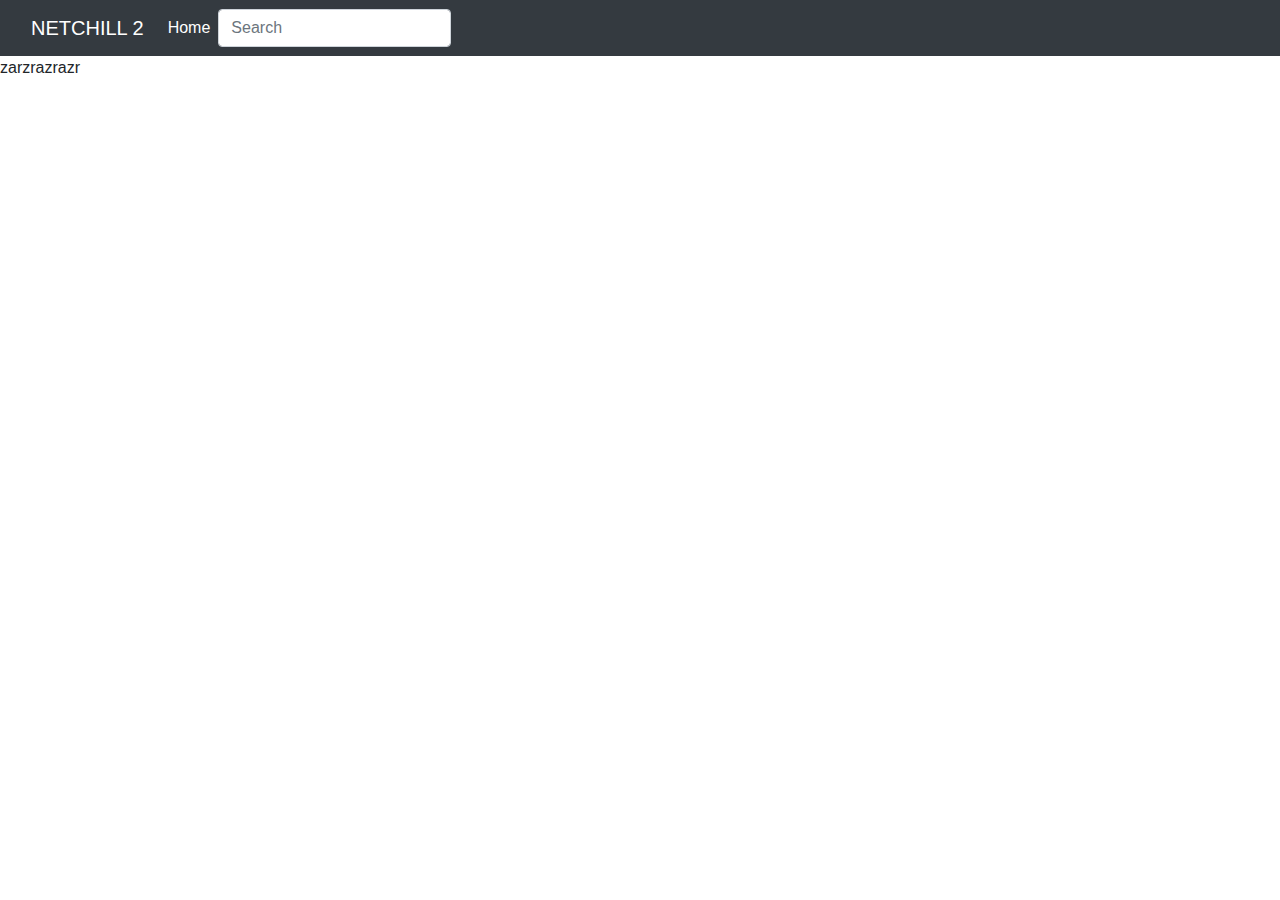
==== front-end/index.html @ a7bf2d0a "navbar" ====
<!doctype html>
<html lang="en">
  <head>
    <link rel="stylesheet" href="https://cdn.jsdelivr.net/npm/bootstrap@4.3.1/dist/css/bootstrap.min.css" integrity="sha384-ggOyR0iXCbMQv3Xipma34MD+dH/1fQ784/j6cY/iJTQUOhcWr7x9JvoRxT2MZw1T" crossorigin="anonymous">
    <meta charset="utf-8">
    <meta name="viewport" content="width=device-width, initial-scale=1">
    <meta name="description" content="">
    <meta name="author" content="Mark Otto, Jacob Thornton, and Bootstrap contributors">
    <meta name="generator" content="Hugo 0.88.1">
    <title>Navbar Template · Bootstrap v5.1</title>

    <link rel="canonical" href="https://getbootstrap.com/docs/5.1/examples/navbars/">

    

    <!-- Bootstrap core CSS -->
<link href="../assets/dist/css/bootstrap.min.css" rel="stylesheet">
<link href="style.css">

    <style>
      .bd-placeholder-img {
        font-size: 1.125rem;
        text-anchor: middle;
        -webkit-user-select: none;
        -moz-user-select: none;
        user-select: none;
      }

      @media (min-width: 768px) {
        .bd-placeholder-img-lg {
          font-size: 3.5rem;
        }
      }
    </style>
    <!-- Custom styles for this template -->
    <link href="navbar.css" rel="stylesheet">
  </head>
  <body>
    
<main>
  

  <nav class="navbar navbar-expand-sm navbar-dark bg-dark" aria-label="Third navbar example">
    <div class="container-fluid">
      <a class="navbar-brand" href="#">NETCHILL 2</a>
      <button class="navbar-toggler" type="button" data-bs-toggle="collapse" data-bs-target="#navbarsExample03" aria-controls="navbarsExample03" aria-expanded="false" aria-label="Toggle navigation">
        <span class="navbar-toggler-icon"></span>
      </button>
      <div class="collapse navbar-collapse" id="navbarsExample03">
        <ul class="navbar-nav me-auto mb-2 mb-sm-0">
          <li class="nav-item">
            <a class="nav-link active" aria-current="page" href="#">Home</a>
          </li>
            </ul>
        <form>
          <input class="form-control" type="text" placeholder="Search" aria-label="Search">
        </form>
      </div>
    </div>

    
  </nav>
  <div class="box">
    <p>zarzrazrazr</p>
        </div>
</main>


    

      
  </body>
</html>
---- front-end/style.css ----
body {
    padding-bottom: 20px;
  }
  
  .navbar {
    margin-bottom: 20px;
  }
  

  .box {
    background-color: red;
    width: 300px;
    border: 15px solid green;
    padding: 50px;
    margin: 20px;
  }
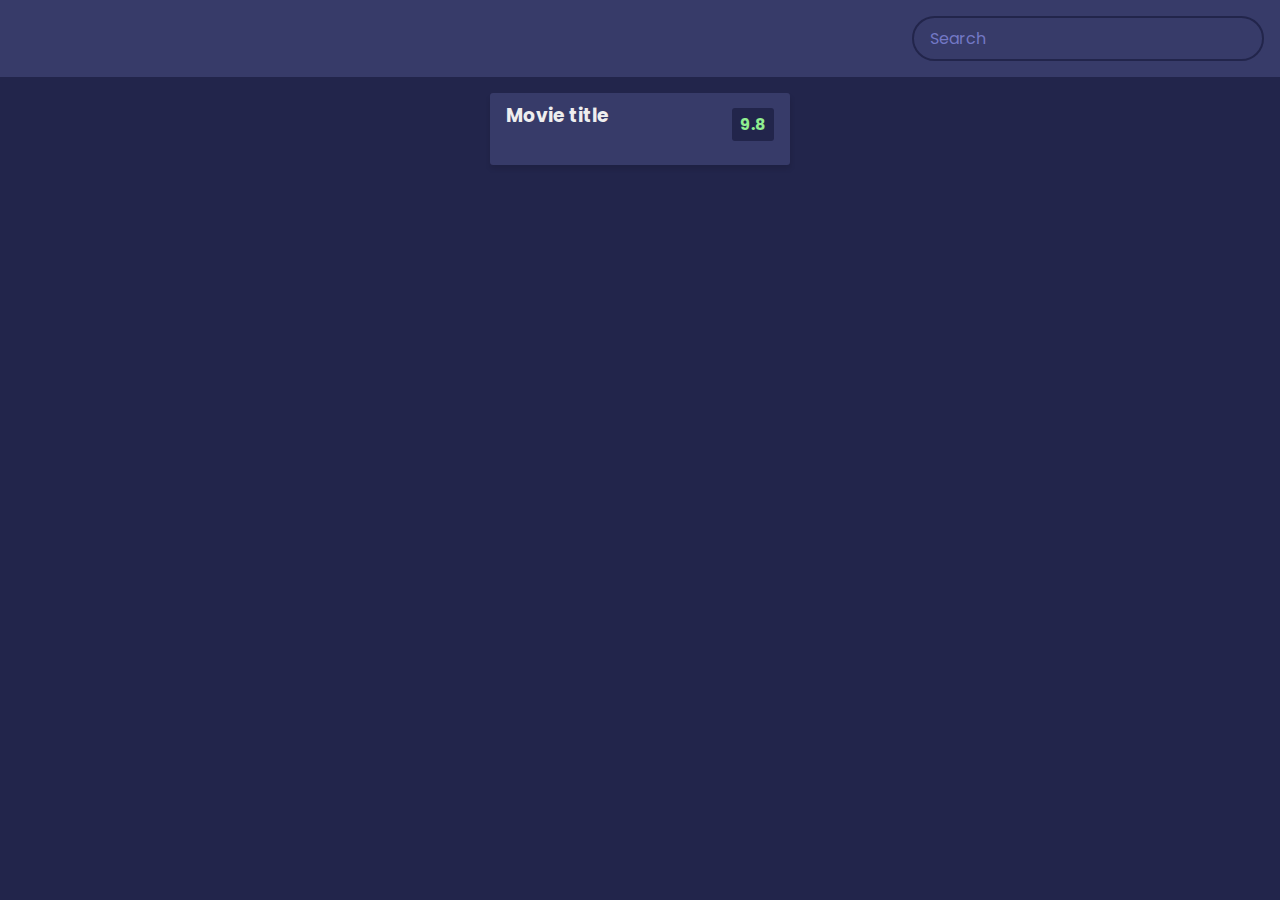
==== commit 7f829236: "2 push" ====
--- a/front-end/index.html
+++ b/front-end/index.html
@@ -1,73 +1,34 @@
 <!doctype html>
 <html lang="en">
+  
   <head>
-    <link rel="stylesheet" href="https://cdn.jsdelivr.net/npm/bootstrap@4.3.1/dist/css/bootstrap.min.css" integrity="sha384-ggOyR0iXCbMQv3Xipma34MD+dH/1fQ784/j6cY/iJTQUOhcWr7x9JvoRxT2MZw1T" crossorigin="anonymous">
-    <meta charset="utf-8">
-    <meta name="viewport" content="width=device-width, initial-scale=1">
-    <meta name="description" content="">
-    <meta name="author" content="Mark Otto, Jacob Thornton, and Bootstrap contributors">
-    <meta name="generator" content="Hugo 0.88.1">
-    <title>Navbar Template · Bootstrap v5.1</title>
-
-    <link rel="canonical" href="https://getbootstrap.com/docs/5.1/examples/navbars/">
-
-    
-
-    <!-- Bootstrap core CSS -->
-<link href="../assets/dist/css/bootstrap.min.css" rel="stylesheet">
-<link href="style.css">
-
-    <style>
-      .bd-placeholder-img {
-        font-size: 1.125rem;
-        text-anchor: middle;
-        -webkit-user-select: none;
-        -moz-user-select: none;
-        user-select: none;
-      }
-
-      @media (min-width: 768px) {
-        .bd-placeholder-img-lg {
-          font-size: 3.5rem;
-        }
-      }
-    </style>
-    <!-- Custom styles for this template -->
-    <link href="navbar.css" rel="stylesheet">
+    <meta charset="UTF-8">
+    <meta name="viewport" content="width=device-width, initial-scale=1.0">
+    <link href="style.css" rel="stylesheet">
+    <title>Netchill</title>
   </head>
   <body>
+    <header>
+      <form id="form">
+        <input type="text" placeholder="Search" id="search"
+        class="search">
+      </form>
+    </header>
+<main id="main">
+  <div class="movie">
     
-<main>
-  
-
-  <nav class="navbar navbar-expand-sm navbar-dark bg-dark" aria-label="Third navbar example">
-    <div class="container-fluid">
-      <a class="navbar-brand" href="#">NETCHILL 2</a>
-      <button class="navbar-toggler" type="button" data-bs-toggle="collapse" data-bs-target="#navbarsExample03" aria-controls="navbarsExample03" aria-expanded="false" aria-label="Toggle navigation">
-        <span class="navbar-toggler-icon"></span>
-      </button>
-      <div class="collapse navbar-collapse" id="navbarsExample03">
-        <ul class="navbar-nav me-auto mb-2 mb-sm-0">
-          <li class="nav-item">
-            <a class="nav-link active" aria-current="page" href="#">Home</a>
-          </li>
-            </ul>
-        <form>
-          <input class="form-control" type="text" placeholder="Search" aria-label="Search">
-        </form>
-      </div>
+    
+    <div class="movie-info">
+      <h3>Movie title</h3>
+      <span class="green">9.8</span>
+    </div>
+    <div class="overview">
     </div>
 
-    
-  </nav>
-  <div class="box">
-    <p>zarzrazrazr</p>
-        </div>
+  </div>
 </main>
 
 
-    
-
-      
+      <script src="../script.js"></script>
   </body>
 </html>
--- a/front-end/style.css
+++ b/front-end/style.css
@@ -1,16 +1,111 @@
+@import url('https://fonts.googleapis.com/css2?family=Poppins:wght@200;400;700&display=swap');
+
+*{
+  box-sizing: border-box;
+}
+
+:root{
+  --primazy-color: #22254b;
+  --secondary-color: #373b69;
+
+}
+
+
+
 body {
-    padding-bottom: 20px;
+  background-color: var(--primazy-color);
+  font-family: 'Poppins', sans-serif;
+    margin: 0;
   }
   
-  .navbar {
-    margin-bottom: 20px;
+  header{
+    padding: 1rem;
+    display: flex;
+    justify-content: flex-end;
+    background-color: var(--secondary-color);
   }
-  
 
-  .box {
-    background-color: red;
-    width: 300px;
-    border: 15px solid green;
-    padding: 50px;
-    margin: 20px;
+  .search {
+    background-color: transparent;
+    border: 2px solid var(--primazy-color);
+    padding: 0.5rem 1rem;
+    border-radius: 50px;
+    font-size: 1rem;
+    color: white;
+    font-family: inherit;
+  }
+
+  .search:focus{
+    outline: 0;
+    background-color: var(--primazy-color);
+  }
+
+  .search::placeholder{
+    color: #7378c5;
+  }
+main{
+  display: flex;
+  flex-wrap: wrap;
+  justify-content: center;
+}
+
+.movie{
+  width: 300px;
+  margin: 1rem;
+  border-radius: 3px;
+  box-shadow: 0.2px 4px 5px rgba(0, 0, 0, 0.1);
+  background-color: var(--secondary-color);
+  position: relative;
+  overflow: hidden;
+}
+
+  .movie img{
+    width: 100%;
+  }
+
+  .movie-info{
+    color: #eee;
+    display: flex;
+    align-items: center;
+    justify-content: space-between;
+    padding: 0.5rem 1rem 1rem;
+  }
+
+  .movie-info h3{
+    margin-top: 0;
+  }
+
+  .movie-info span {
+    background-color: var(--primazy-color);
+    padding: 0.25rem 0.5rem;
+    border-radius: 3px;
+    font-weight: bold;
+  }
+
+  .movie-info span.green{
+    color: lightgreen;
+  }
+
+  .movie-info span.orange{
+    color: orange;
+  }
+
+  .movie-info span.red{
+    color: red;
+  }
+
+  .overview{
+    position:absolute;
+    left:0;
+    right:0;
+    bottom:0;
+    background-color: #fff;
+    padding: 1rem;
+    max-height: 100%;
+    transform:translateY(101%);
+    transition:transform 0.3s ease-in;
+  }
+
+  .movie:hover .overview{
+     transform: translateY(0);
   }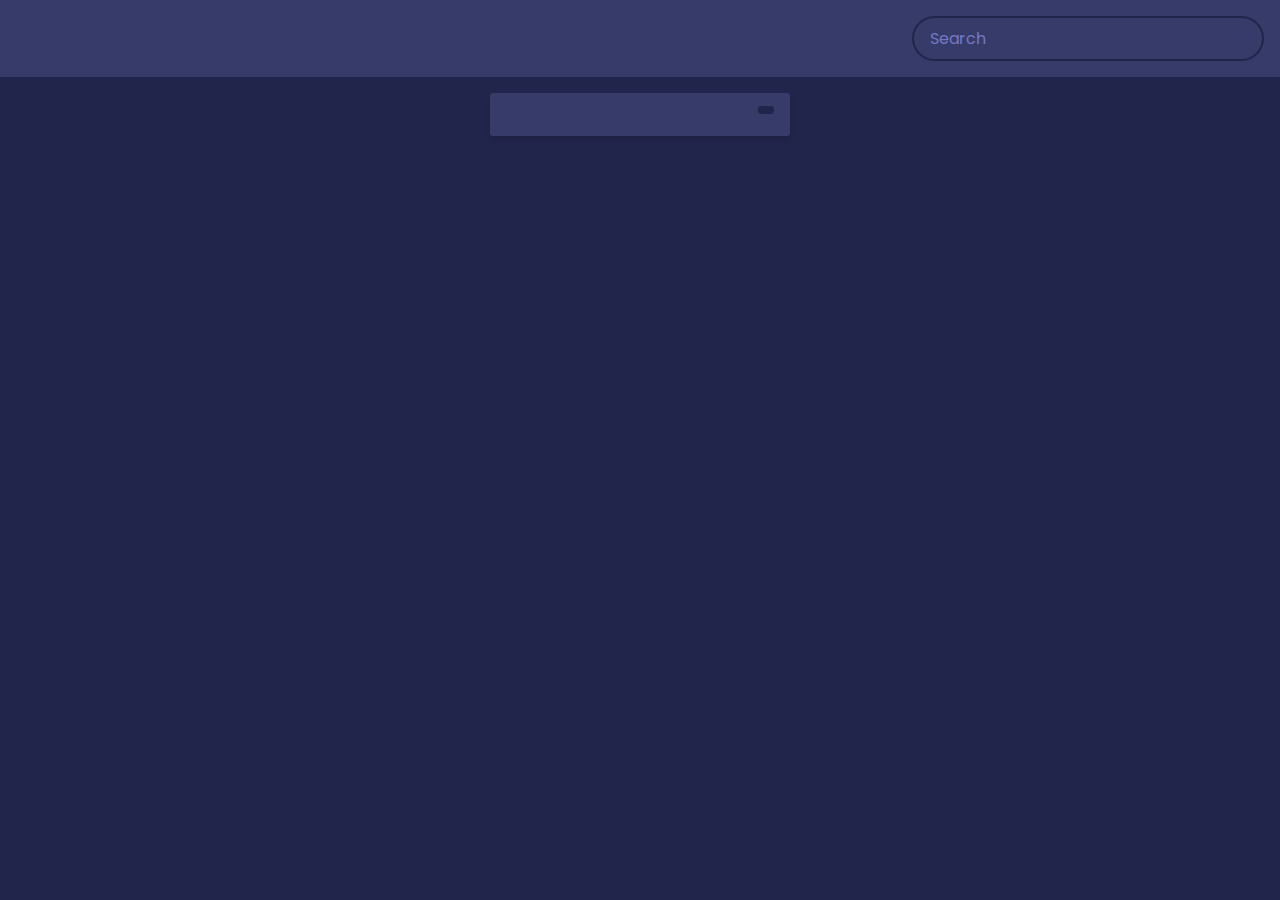
==== commit 4992e51f: "commit" ====
--- a/front-end/index.html
+++ b/front-end/index.html
@@ -19,8 +19,8 @@
     
     
     <div class="movie-info">
-      <h3>Movie title</h3>
-      <span class="green">9.8</span>
+      <h3></h3>
+      <span class="green"></span>
     </div>
     <div class="overview">
     </div>
@@ -29,6 +29,6 @@
 </main>
 
 
-      <script src="../script.js"></script>
+      <script src="script.js"></script>
   </body>
 </html>
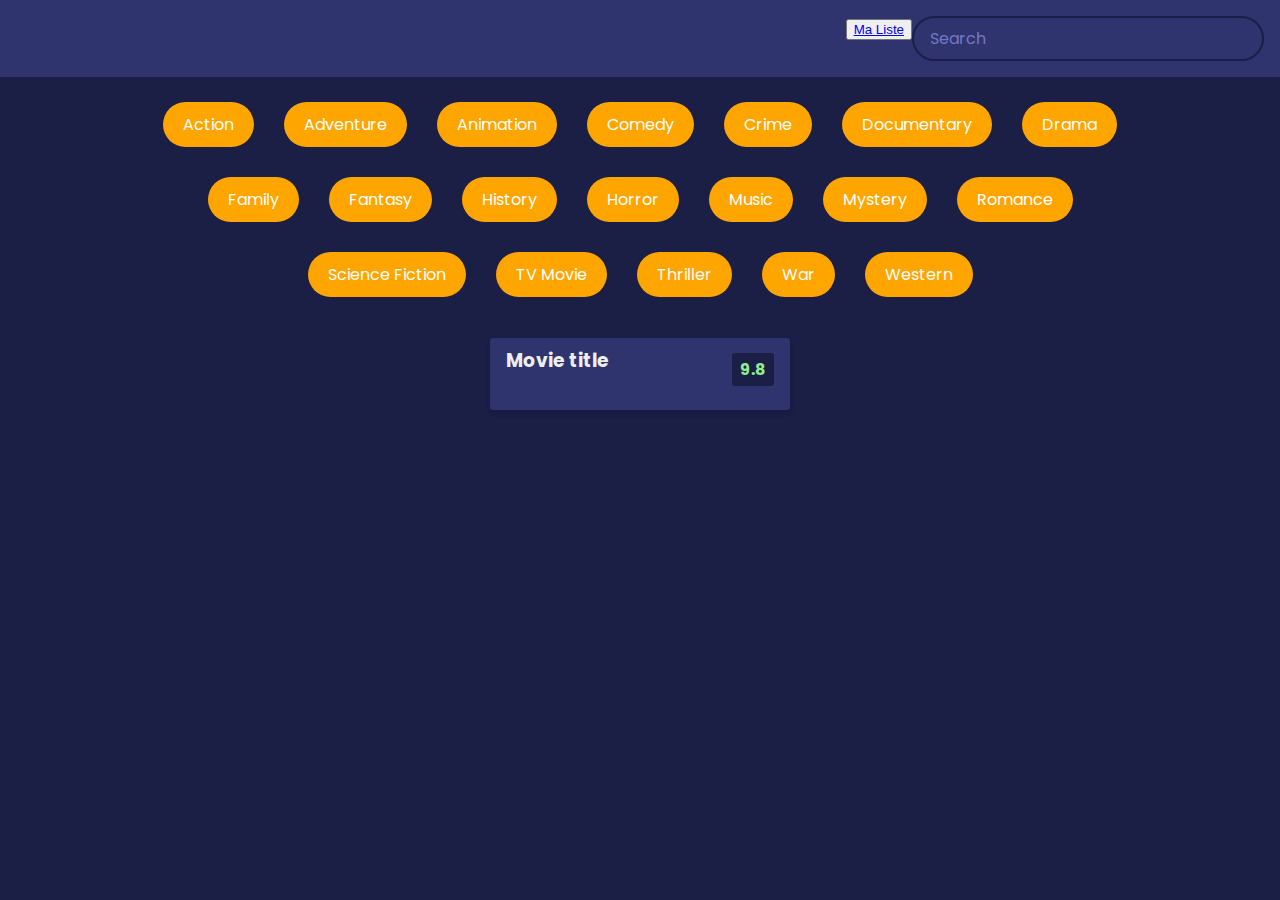
==== commit 3ebd8d3f: "Final Commit" ====
--- a/front-end/index.html
+++ b/front-end/index.html
@@ -6,29 +6,36 @@
     <meta name="viewport" content="width=device-width, initial-scale=1.0">
     <link href="style.css" rel="stylesheet">
     <title>Netchill</title>
+    
   </head>
   <body>
-    <header>
+    <header> 
+      <div class="maliste">
+        <button>
+        <a href="ma_liste.html">Ma Liste</a>
+      </button>
+      </div>
       <form id="form">
         <input type="text" placeholder="Search" id="search"
         class="search">
       </form>
     </header>
+
+<div id="tags">
+</div>
+
 <main id="main">
   <div class="movie">
     
-    
     <div class="movie-info">
-      <h3></h3>
-      <span class="green"></span>
+      <h3>Movie title</h3>
+      <span class="green">9.8</span>
     </div>
     <div class="overview">
     </div>
-
   </div>
 </main>
-
-
+<script src="https://ajax.googleapis.com/ajax/libs/jquery/3.6.0/jquery.min.js"></script>
       <script src="script.js"></script>
   </body>
 </html>
--- a/front-end/style.css
+++ b/front-end/style.css
@@ -5,13 +5,13 @@
 }
 
 :root{
-  --primazy-color: #22254b;
-  --secondary-color: #373b69;
-
+  --primazy-color: #1b1e45;
+  --secondary-color: #2f346f;
 }
 
 
-
+/*  --primazy-color: #22254b;
+  --secondary-color: #373b69;*/
 body {
   background-color: var(--primazy-color);
   font-family: 'Poppins', sans-serif;
@@ -24,7 +24,9 @@
     justify-content: flex-end;
     background-color: var(--secondary-color);
   }
-
+  .likes{
+    color: #7378c5; 
+  }
   .search {
     background-color: transparent;
     border: 2px solid var(--primazy-color);
@@ -41,8 +43,18 @@
   }
 
   .search::placeholder{
-    color: #7378c5;
+    color: #7378c5; 
+    border-radius: 50px;
+    font-size: 1rem;
   }
+.maliste{
+  color: #fff;
+}
+
+.titre_film{
+  color: #fff;
+  margin-left: 30px;
+}
 main{
   display: flex;
   flex-wrap: wrap;
@@ -108,4 +120,31 @@
 
   .movie:hover .overview{
      transform: translateY(0);
-  }+  }
+
+#tags{
+  width: 80%;
+  display: flex;
+  flex-wrap: wrap;
+  justify-content: center;
+  align-items: center;
+  margin: 10px auto;
+}
+
+.tag{
+  color: white;
+  padding: 10px 20px;
+  background-color: orange;
+  border-radius: 50px;
+  margin: 15px;
+  display: inline-block;
+  cursor: pointer;
+}
+
+.tag.highlight{
+  background-color: red;
+}
+
+.no-results{
+  color: white;
+}